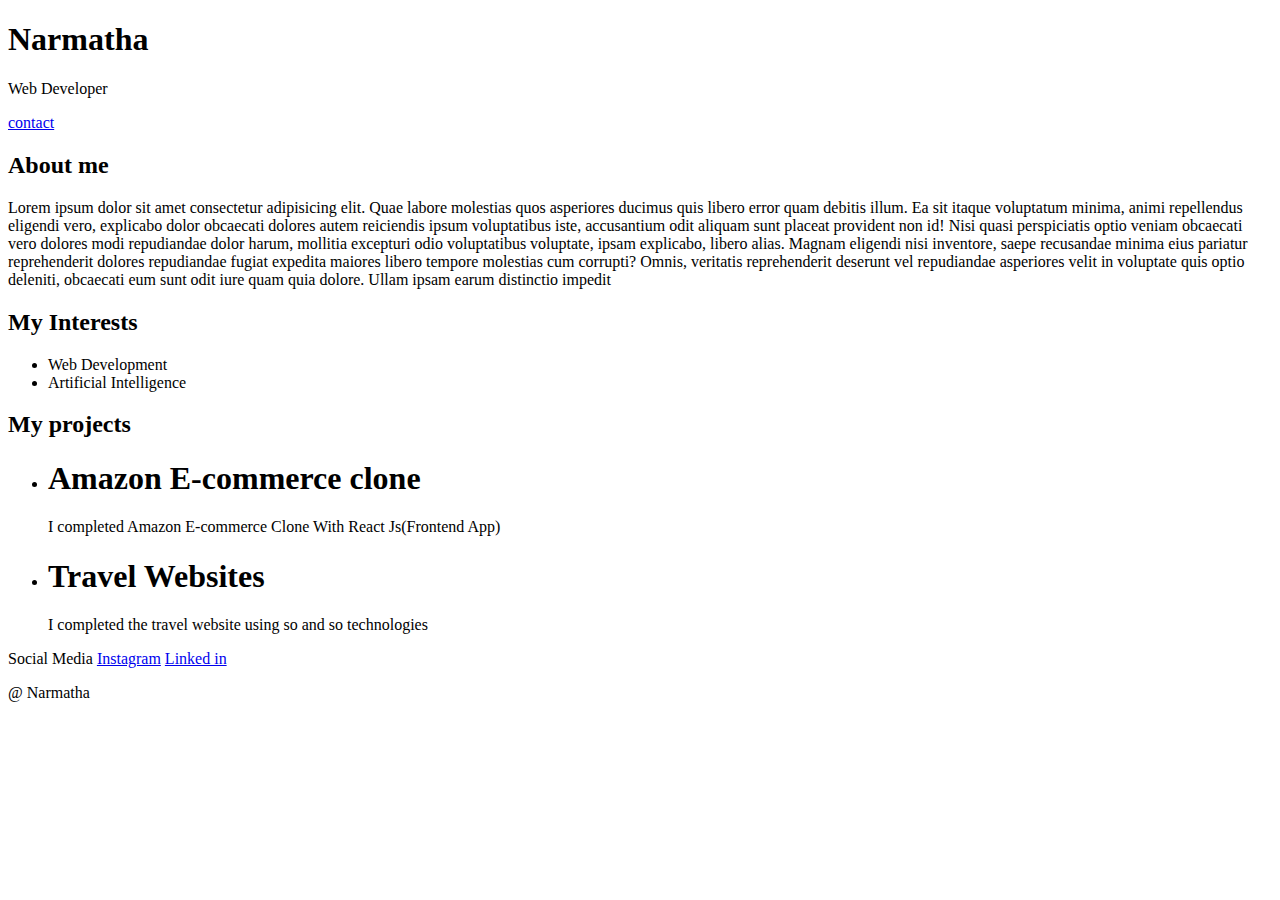
==== index.html @ 0f669cc9 "Add files via upload" ====
<!DOCTYPE html>
<html>
    <head>
        <title>Narmatha</title>
    </head>

    <body>
        <div>
            <h1>Narmatha</h1>
            <p>Web Developer</p>
            <a href="contact.html">contact</a>
        </div>
        <div>
            <h2>About me</h2>
            <p>Lorem ipsum dolor sit amet consectetur adipisicing elit. Quae labore molestias quos asperiores ducimus quis libero error quam debitis illum. Ea sit itaque voluptatum minima, animi repellendus eligendi vero, explicabo dolor obcaecati dolores autem reiciendis ipsum voluptatibus iste, accusantium odit aliquam sunt placeat provident non id! Nisi quasi perspiciatis optio veniam obcaecati vero dolores modi repudiandae dolor harum, mollitia excepturi odio voluptatibus voluptate, ipsam explicabo, libero alias. Magnam eligendi nisi inventore, saepe recusandae minima eius pariatur reprehenderit dolores repudiandae fugiat expedita maiores libero tempore molestias cum corrupti? Omnis, veritatis reprehenderit deserunt vel repudiandae asperiores velit in voluptate quis optio deleniti, obcaecati eum sunt odit iure quam quia dolore. Ullam ipsam earum distinctio impedit</p>
        </div>
        <div>
            <h2>My Interests</h2>
            <ul>
                <li>Web Development</li>
                <li>Artificial Intelligence</li>
            </ul>
        </div>
        <div>
            <h2>My projects</h2>
            <ul>
                <li>
                    <h1>Amazon E-commerce clone</h1>
                    <p>I completed Amazon E-commerce Clone With React Js(Frontend App) </p>
                </li>
                <li>
                    <h1>Travel Websites</h1>
                    <p>I completed the travel website using so and so technologies</p>
                </li>

            </ul>
            
        </div>
        <div>
            <p>Social Media
                <a href="https://www.instagram.com/">Instagram</a>
                <a href="https://in.linkedin.com/">Linked in</a>

            </p>
            <p>@ Narmatha</p>

        </div>
    </body>

</html></Doctype>
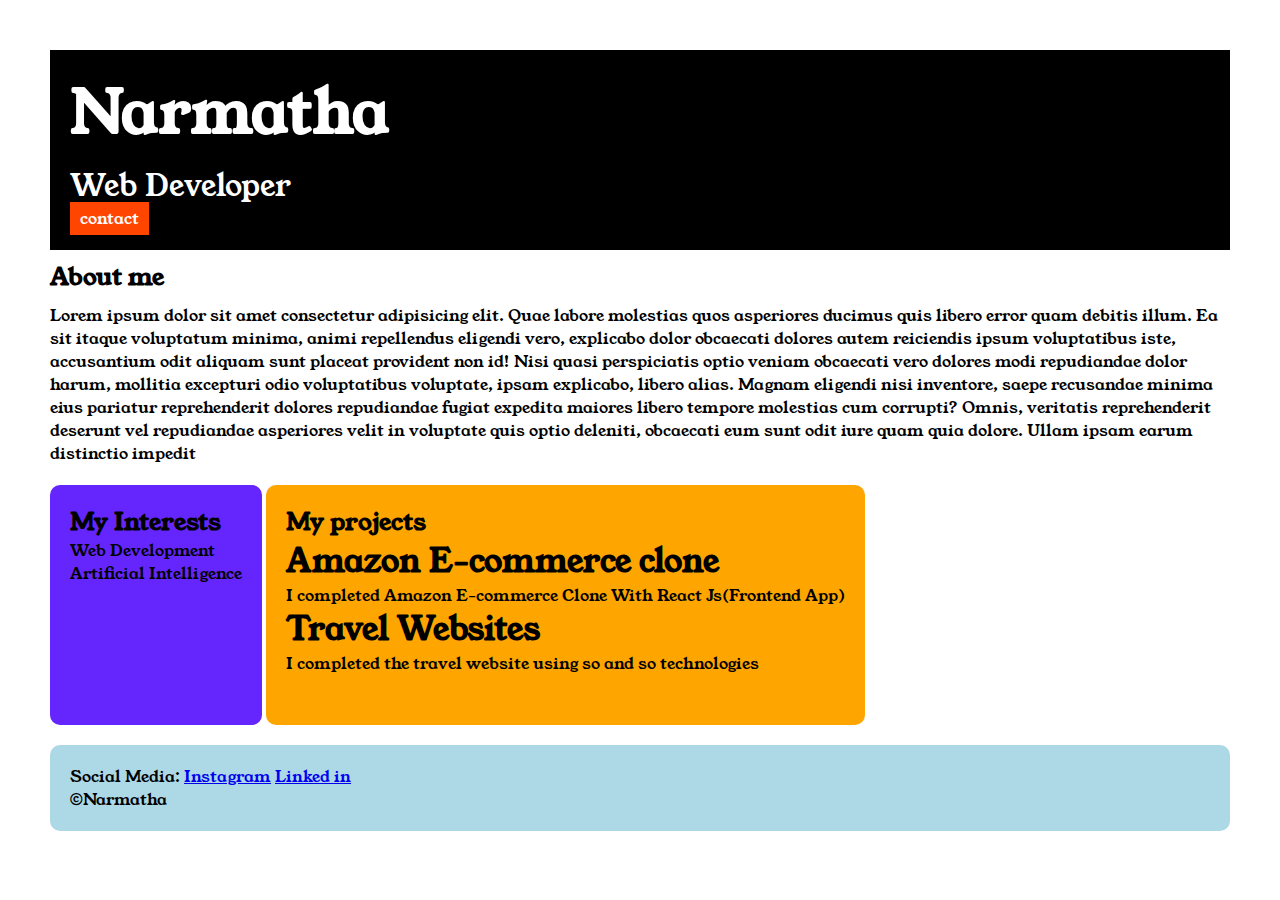
==== commit 1c653ca0: "Add files via upload" ====
--- a/index.html
+++ b/index.html
@@ -1,29 +1,124 @@
 <!DOCTYPE html>
 <html>
     <head>
+
         <title>Narmatha</title>
+        <link rel="preconnect" href="https://fonts.googleapis.com">
+<link rel="preconnect" href="https://fonts.gstatic.com" crossorigin>
+<link href="https://fonts.googleapis.com/css2?family=Young+Serif&display=swap" rel="stylesheet">
+<link  href="style.css">
+
+
+
     </head>
+    <style>
+        *{
+            padding:0;
+            margin:0;
+        }
+        body{
+        font-family: "Young Serif", serif;
+    }
+
+    .section-one{
+        background-color:black;
+        color:white;
+        padding: 20px;
+    }
+    .section-one__name{
+        font-size: 60px;
+    }
+    .section-one__role{
+
+        font-size: 30px;
+        margin-top: 10px;
+    }
+    .section-one__contact
+    {
+        background-color:orangered;
+        color:white;
+        text-decoration: none;
+        padding-left: 10px;
+        padding-right: 10px;
+        padding-top: 5px;
+        padding-bottom: 5px;
+        margin-top: 10px;
+    }
+    .container{
+        padding: 50px;
+    }
+    .section-two
+    {
+        margin-top:10px;
+    }
+    .section-two__desc{
+        margin-top: 10px;
+    }
+    .section-three{
+        background-color:#6426FD;
+        padding: 20px;
+        border-radius: 10px;
+        margin-top:20px;
+        display:inline-block;
+        height: 200px;
+        vertical-align: top;
+    }
+    
+    
+    li{
+        list-style: none;
+    }
+    .section-four
+    {
+        margin-top:20px;
+        background-color:orange;
+        padding: 20px;
+        border-radius:10px;
+        display:inline-block;
+        height: 200px;
+        vertical-align: top;
+        
+    }
+    
+    .section-five{
+        padding:20px;
+        background-color: lightblue;
+        margin-top:20px;
+        border-radius: 10px;
+    }
+    .section-three li,
+    .section-four li{
+        list-style:none;
+    }
+    
+
+    </style>
 
     <body>
-        <div>
-            <h1>Narmatha</h1>
-            <p>Web Developer</p>
-            <a href="contact.html">contact</a>
+        <div class="container">
+
+
+        <div class="section-one">
+            <h1 class="section-one__name">Narmatha</h1>
+            <p class="section-one__role">Web Developer</p>
+            <a class="section-one__contact" href="contact.html">contact</a>
         </div>
-        <div>
-            <h2>About me</h2>
-            <p>Lorem ipsum dolor sit amet consectetur adipisicing elit. Quae labore molestias quos asperiores ducimus quis libero error quam debitis illum. Ea sit itaque voluptatum minima, animi repellendus eligendi vero, explicabo dolor obcaecati dolores autem reiciendis ipsum voluptatibus iste, accusantium odit aliquam sunt placeat provident non id! Nisi quasi perspiciatis optio veniam obcaecati vero dolores modi repudiandae dolor harum, mollitia excepturi odio voluptatibus voluptate, ipsam explicabo, libero alias. Magnam eligendi nisi inventore, saepe recusandae minima eius pariatur reprehenderit dolores repudiandae fugiat expedita maiores libero tempore molestias cum corrupti? Omnis, veritatis reprehenderit deserunt vel repudiandae asperiores velit in voluptate quis optio deleniti, obcaecati eum sunt odit iure quam quia dolore. Ullam ipsam earum distinctio impedit</p>
+        
+        
+        <div class="section-two">
+            <h2 class="section-two__tittle">About me</h2>
+            <p class="section-two__desc">Lorem ipsum dolor sit amet consectetur adipisicing elit. Quae labore molestias quos asperiores ducimus quis libero error quam debitis illum. Ea sit itaque voluptatum minima, animi repellendus eligendi vero, explicabo dolor obcaecati dolores autem reiciendis ipsum voluptatibus iste, accusantium odit aliquam sunt placeat provident non id! Nisi quasi perspiciatis optio veniam obcaecati vero dolores modi repudiandae dolor harum, mollitia excepturi odio voluptatibus voluptate, ipsam explicabo, libero alias. Magnam eligendi nisi inventore, saepe recusandae minima eius pariatur reprehenderit dolores repudiandae fugiat expedita maiores libero tempore molestias cum corrupti? Omnis, veritatis reprehenderit deserunt vel repudiandae asperiores velit in voluptate quis optio deleniti, obcaecati eum sunt odit iure quam quia dolore. Ullam ipsam earum distinctio impedit</p>
         </div>
-        <div>
-            <h2>My Interests</h2>
-            <ul>
+        <div class="section-three">
+            <h2 class="section-three__tittle">My Interests</h2>
+            <ul class="section-three__desc">
                 <li>Web Development</li>
                 <li>Artificial Intelligence</li>
             </ul>
         </div>
-        <div>
-            <h2>My projects</h2>
-            <ul>
+        <div class="section-four">
+            <h2 class="section-four__project">My projects</h2>
+            <ul class="section-four__desc">
                 <li>
                     <h1>Amazon E-commerce clone</h1>
                     <p>I completed Amazon E-commerce Clone With React Js(Frontend App) </p>
@@ -36,13 +131,13 @@
             </ul>
             
         </div>
-        <div>
-            <p>Social Media
+        <div class="section-five">
+            <p class="section-five__socialmedia">Social Media:
                 <a href="https://www.instagram.com/">Instagram</a>
                 <a href="https://in.linkedin.com/">Linked in</a>
 
             </p>
-            <p>@ Narmatha</p>
+            <p class="section-five__desc">&copy;Narmatha</p>
 
         </div>
     </body>
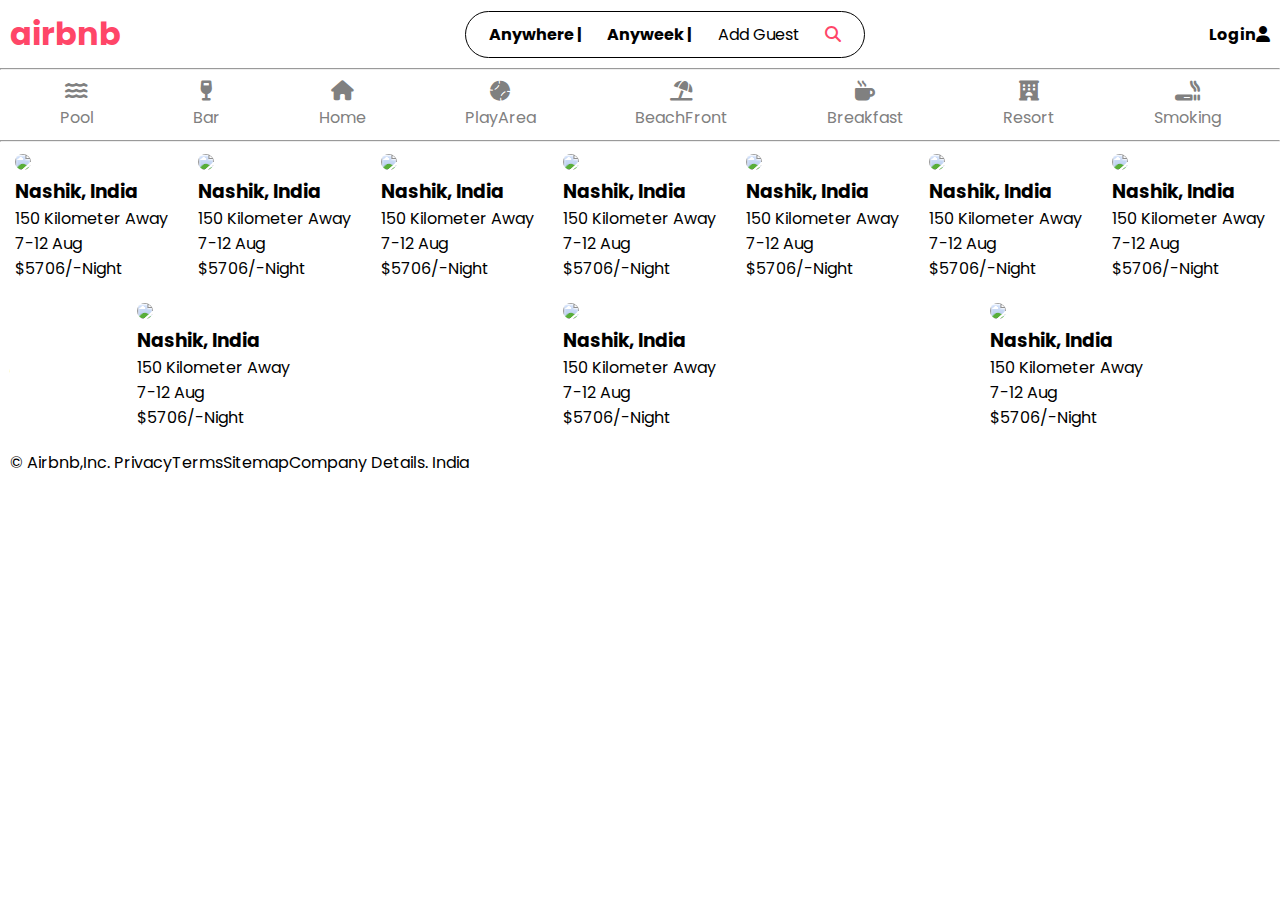
==== commit 996bf2de: "Add files via upload" ====
--- a/index.html
+++ b/index.html
@@ -1,145 +1,200 @@
 <!DOCTYPE html>
-<html>
-    <head>
-
-        <title>Narmatha</title>
-        <link rel="preconnect" href="https://fonts.googleapis.com">
-<link rel="preconnect" href="https://fonts.gstatic.com" crossorigin>
-<link href="https://fonts.googleapis.com/css2?family=Young+Serif&display=swap" rel="stylesheet">
-<link  href="style.css">
-
-
-
-    </head>
-    <style>
-        *{
-            padding:0;
-            margin:0;
-        }
-        body{
-        font-family: "Young Serif", serif;
-    }
-
-    .section-one{
-        background-color:black;
-        color:white;
-        padding: 20px;
-    }
-    .section-one__name{
-        font-size: 60px;
-    }
-    .section-one__role{
-
-        font-size: 30px;
-        margin-top: 10px;
-    }
-    .section-one__contact
-    {
-        background-color:orangered;
-        color:white;
-        text-decoration: none;
-        padding-left: 10px;
-        padding-right: 10px;
-        padding-top: 5px;
-        padding-bottom: 5px;
-        margin-top: 10px;
-    }
-    .container{
-        padding: 50px;
-    }
-    .section-two
-    {
-        margin-top:10px;
-    }
-    .section-two__desc{
-        margin-top: 10px;
-    }
-    .section-three{
-        background-color:#6426FD;
-        padding: 20px;
-        border-radius: 10px;
-        margin-top:20px;
-        display:inline-block;
-        height: 200px;
-        vertical-align: top;
-    }
-    
-    
-    li{
-        list-style: none;
-    }
-    .section-four
-    {
-        margin-top:20px;
-        background-color:orange;
-        padding: 20px;
-        border-radius:10px;
-        display:inline-block;
-        height: 200px;
-        vertical-align: top;
-        
-    }
-    
-    .section-five{
-        padding:20px;
-        background-color: lightblue;
-        margin-top:20px;
-        border-radius: 10px;
-    }
-    .section-three li,
-    .section-four li{
-        list-style:none;
-    }
-    
-
-    </style>
-
-    <body>
-        <div class="container">
-
-
-        <div class="section-one">
-            <h1 class="section-one__name">Narmatha</h1>
-            <p class="section-one__role">Web Developer</p>
-            <a class="section-one__contact" href="contact.html">contact</a>
-        </div>
-        
-        
-        <div class="section-two">
-            <h2 class="section-two__tittle">About me</h2>
-            <p class="section-two__desc">Lorem ipsum dolor sit amet consectetur adipisicing elit. Quae labore molestias quos asperiores ducimus quis libero error quam debitis illum. Ea sit itaque voluptatum minima, animi repellendus eligendi vero, explicabo dolor obcaecati dolores autem reiciendis ipsum voluptatibus iste, accusantium odit aliquam sunt placeat provident non id! Nisi quasi perspiciatis optio veniam obcaecati vero dolores modi repudiandae dolor harum, mollitia excepturi odio voluptatibus voluptate, ipsam explicabo, libero alias. Magnam eligendi nisi inventore, saepe recusandae minima eius pariatur reprehenderit dolores repudiandae fugiat expedita maiores libero tempore molestias cum corrupti? Omnis, veritatis reprehenderit deserunt vel repudiandae asperiores velit in voluptate quis optio deleniti, obcaecati eum sunt odit iure quam quia dolore. Ullam ipsam earum distinctio impedit</p>
-        </div>
-        <div class="section-three">
-            <h2 class="section-three__tittle">My Interests</h2>
-            <ul class="section-three__desc">
-                <li>Web Development</li>
-                <li>Artificial Intelligence</li>
-            </ul>
-        </div>
-        <div class="section-four">
-            <h2 class="section-four__project">My projects</h2>
-            <ul class="section-four__desc">
-                <li>
-                    <h1>Amazon E-commerce clone</h1>
-                    <p>I completed Amazon E-commerce Clone With React Js(Frontend App) </p>
-                </li>
-                <li>
-                    <h1>Travel Websites</h1>
-                    <p>I completed the travel website using so and so technologies</p>
-                </li>
-
-            </ul>
-            
-        </div>
-        <div class="section-five">
-            <p class="section-five__socialmedia">Social Media:
-                <a href="https://www.instagram.com/">Instagram</a>
-                <a href="https://in.linkedin.com/">Linked in</a>
-
+<html lang="en">
+
+<head>
+  <meta charset="UTF-8">
+  <meta name="viewport" content="width=device-width, initial-scale=1.0">
+  <title>Airbnb</title>
+
+  <link rel="preconnect" href="https://fonts.googleapis.com">
+  <link rel="preconnect" href="https://fonts.gstatic.com" crossorigin>
+  <link href="https://fonts.googleapis.com/css2?family=Poppins&display=swap" rel="stylesheet">
+
+  <link rel="stylesheet" href="https://cdnjs.cloudflare.com/ajax/libs/font-awesome/6.4.0/css/all.min.css">
+
+  <!--Image Source: https://source.unsplash.com/200x200/?airbnb?1-->
+
+  <link rel="stylesheet" href="style.css">
+
+</head>
+
+<body>
+    <div class="header">
+
+        <div class="logo">
+            <h1>airbnb</h1>
+        </div>
+
+        <div class="searchbar">
+
+            <p><b>Anywhere |</b></p>
+
+            <p><b>Anyweek |</b></p>
+
+            <p>Add Guest</p>
+
+            <p class="search">
+                <i class="fa-solid fa-search"></i>
             </p>
-            <p class="section-five__desc">&copy;Narmatha</p>
-
-        </div>
-    </body>
-
-</html></Doctype>+        </div>
+
+        <div class="login">
+            <h4>
+                Login<i class="fa-solid fa-user"></i>
+            </h4>
+        </div>
+
+    </div>
+
+    <hr>
+
+    <div class="filtersection">
+
+        <div class="filterbox">
+            <i class="fa-solid fa-water" style="font-size: 20px;"></i>
+            <p>Pool</p>
+        </div>
+
+        <div class="filterbox">
+            <i class="fa-solid fa-wine-glass" style="font-size: 20px;"></i>
+            <p>Bar</p>
+        </div>
+
+        <div class="filterbox">
+            <i class="fa-solid fa-home" style="font-size: 20px;"></i>
+            <p>Home</p>
+        </div>
+
+        <div class="filterbox">
+            <i class="fa-solid fa-baseball" style="font-size: 20px;"></i>
+            <p>PlayArea</p>
+        </div>
+
+        <div class="filterbox">
+            <i class="fa-solid fa-umbrella-beach" style="font-size: 20px;"></i>
+            <p>BeachFront</p>
+        </div>
+
+        <div class="filterbox">
+            <i class="fa-solid fa-mug-hot" style="font-size: 20px;"></i>
+            <p>Breakfast</p>
+        </div>
+
+        <div class="filterbox">
+            <i class="fa-solid fa-hotel" style="font-size: 20px;"></i>
+            <p>Resort</p>
+        </div>
+
+        <div class="filterbox">
+            <i class="fa-solid fa-smoking" style="font-size: 20px;"></i>
+            <p>Smoking</p>
+        </div>
+
+    </div>
+
+    <hr>
+
+    <!--hotel container-->
+
+    <div class="hotel-container">
+
+        <div class="card">
+            <img src="https://source.unsplash.com/200x200/?airbnb?1">
+            <h3>Nashik, India</h3>
+            <p>150 Kilometer Away</p>
+            <p>7-12 Aug</p>
+            <p>$5706/-Night</p>
+
+        </div>
+
+        <div class="card">
+            <img src="https://source.unsplash.com/200x200/?airbnb?2">
+            <h3>Nashik, India</h3>
+            <p>150 Kilometer Away</p>
+            <p>7-12 Aug</p>
+            <p>$5706/-Night</p>
+
+        </div>
+
+        <div class="card">
+            <img src="https://source.unsplash.com/200x200/?airbnb?3">
+            <h3>Nashik, India</h3>
+            <p>150 Kilometer Away</p>
+            <p>7-12 Aug</p>
+            <p>$5706/-Night</p>
+
+        </div>
+
+        <div class="card">
+            <img src="https://source.unsplash.com/200x200/?airbnb?4">
+            <h3>Nashik, India</h3>
+            <p>150 Kilometer Away</p>
+            <p>7-12 Aug</p>
+            <p>$5706/-Night</p>
+
+        </div>
+
+        <div class="card">
+            <img src="https://source.unsplash.com/200x200/?airbnb?5">
+            <h3>Nashik, India</h3>
+            <p>150 Kilometer Away</p>
+            <p>7-12 Aug</p>
+            <p>$5706/-Night</p>
+
+        </div>
+
+        <div class="card">
+            <img src="https://source.unsplash.com/200x200/?airbnb?6">
+            <h3>Nashik, India</h3>
+            <p>150 Kilometer Away</p>
+            <p>7-12 Aug</p>
+            <p>$5706/-Night</p>
+
+        </div>
+
+        <div class="card">
+            <img src="https://source.unsplash.com/200x200/?airbnb?7">
+            <h3>Nashik, India</h3>
+            <p>150 Kilometer Away</p>
+            <p>7-12 Aug</p>
+            <p>$5706/-Night</p>
+
+        </div>
+
+        <div class="card">
+            <img src="https://source.unsplash.com/200x200/?airbnb?8">
+            <h3>Nashik, India</h3>
+            <p>150 Kilometer Away</p>
+            <p>7-12 Aug</p>
+            <p>$5706/-Night</p>
+
+        </div>
+
+        <div class="card">
+            <img src="https://source.unsplash.com/200x200/?airbnb?9">
+            <h3>Nashik, India</h3>
+            <p>150 Kilometer Away</p>
+            <p>7-12 Aug</p>
+            <p>$5706/-Night</p>
+
+        </div>
+
+        <div class="card">
+            <img src="https://source.unsplash.com/200x200/?airbnb?10">
+            <h3>Nashik, India</h3>
+            <p>150 Kilometer Away</p>
+            <p>7-12 Aug</p>
+            <p>$5706/-Night</p>
+
+        </div>
+
+
+    </div>
+
+    <div class="footer-section" style="padding: 10px;">
+        <p>&copy; Airbnb,Inc. PrivacyTermsSitemapCompany Details. India</p>
+
+    </div>
+</body>
+
+</html>
--- a/style.css
+++ b/style.css
@@ -0,0 +1,56 @@
+
+*{
+    padding:0;
+    margin:0;
+}
+
+
+body{
+    font-family:"Poppins",sans-serif;
+}
+.logo,.search{
+    color:#FF4668;
+}
+.searchbar{
+    display: flex;
+    border: solid black 1px;
+    width: 30%;
+    justify-content: space-around;
+    padding: 10px;
+    border-radius: 30px;
+}
+.header{
+    display:flex;
+    align-items: center;
+    justify-content: space-between;
+    padding:10px;
+}
+.filtersection{
+    display:flex;
+    justify-content: space-around;
+    text-align: center;
+    padding:10px;
+}
+.filterbox{
+    color: grey;
+
+}
+.filterbox:hover{
+    color: black;
+    cursor: pointer;
+
+}
+img{
+    border-radius: 10px;
+    transition:1s;
+}
+img:hover{
+    transform: scale(1.1);
+}
+.hotel-container{
+    padding:10px;
+    display: flex;
+    flex-wrap: wrap;
+    justify-content: space-around;
+    gap: 20px;
+}